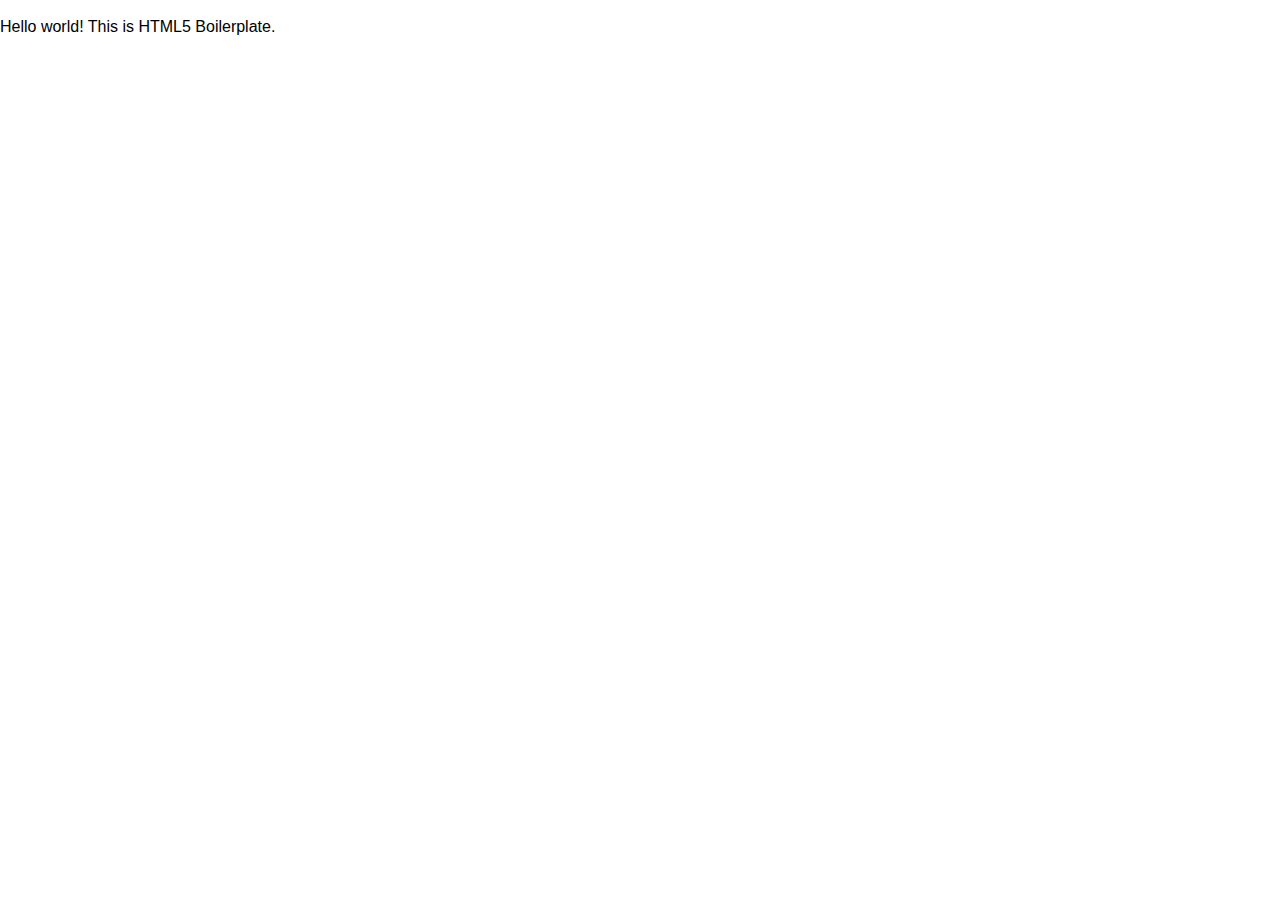
==== index.html @ 74d24ec9 "Adds html5 boilerplate, compass config files, breaks stuff up into nice sassy chunks, cleans out som" ====
<!DOCTYPE html>
<!--[if lt IE 7]>      <html class="no-js lt-ie9 lt-ie8 lt-ie7"> <![endif]-->
<!--[if IE 7]>         <html class="no-js lt-ie9 lt-ie8"> <![endif]-->
<!--[if IE 8]>         <html class="no-js lt-ie9"> <![endif]-->
<!--[if gt IE 8]><!--> <html class="no-js"> <!--<![endif]-->
    <head>
        <meta charset="utf-8">
        <meta http-equiv="X-UA-Compatible" content="IE=edge,chrome=1">
        <title></title>
        <meta name="description" content="">
        <meta name="viewport" content="width=device-width">

        <link rel="stylesheet" href="css/normalize.min.css">
        <link rel="stylesheet" href="css/main.css">

        <script src="js/vendor/modernizr-2.6.2.min.js"></script>
    </head>
    <body>
        <!--[if lt IE 7]>
            <p class="chromeframe">You are using an <strong>outdated</strong> browser. Please <a href="http://browsehappy.com/">upgrade your browser</a> or <a href="http://www.google.com/chromeframe/?redirect=true">activate Google Chrome Frame</a> to improve your experience.</p>
        <![endif]-->

        <p>Hello world! This is HTML5 Boilerplate.</p>

        <script src="//ajax.googleapis.com/ajax/libs/jquery/1.9.1/jquery.min.js"></script>
        <script>window.jQuery || document.write('<script src="js/vendor/jquery-1.9.1.min.js"><\/script>')</script>

        <script src="js/plugins.js"></script>
        <script src="js/main.js"></script>

        <script>
            var _gaq=[['_setAccount','UA-XXXXX-X'],['_trackPageview']];
            (function(d,t){var g=d.createElement(t),s=d.getElementsByTagName(t)[0];
            g.src=('https:'==location.protocol?'//ssl':'//www')+'.google-analytics.com/ga.js';
            s.parentNode.insertBefore(g,s)}(document,'script'));
        </script>
    </body>
</html>
---- css/main.css ----
/* normalize.css v1.1.0 | MIT License | git.io/normalize */article,aside,details,figcaption,figure,footer,header,hgroup,main,nav,section,summary{display:block}audio,canvas,video{display:inline-block;*display:inline;*zoom:1}audio:not([controls]){display:none;height:0}[hidden]{display:none}html{font-size:100%;-webkit-text-size-adjust:100%;-ms-text-size-adjust:100%}html,button,input,select,textarea{font-family:sans-serif}body{margin:0}a:focus{outline:thin dotted}a:active,a:hover{outline:0}h1{font-size:2em;margin:0.67em 0}h2{font-size:1.5em;margin:0.83em 0}h3{font-size:1.17em;margin:1em 0}h4{font-size:1em;margin:1.33em 0}h5{font-size:0.83em;margin:1.67em 0}h6{font-size:0.67em;margin:2.33em 0}abbr[title]{border-bottom:1px dotted}b,strong{font-weight:bold}blockquote{margin:1em 40px}dfn{font-style:italic}hr{-moz-box-sizing:content-box;box-sizing:content-box;height:0}mark{background:#ff0;color:#000}p,pre{margin:1em 0}code,kbd,pre,samp{font-family:monospace,serif;_font-family:"courier new",monospace;font-size:1em}pre{white-space:pre;white-space:pre-wrap;word-wrap:break-word}q{quotes:none}q:before,q:after{content:'';content:none}small{font-size:80%}sub,sup{font-size:75%;line-height:0;position:relative;vertical-align:baseline}sup{top:-0.5em}sub{bottom:-0.25em}dl,menu,ol,ul{margin:1em 0}dd{margin:0 0 0 40px}menu,ol,ul{padding:0 0 0 40px}nav ul,nav ol{list-style:none;list-style-image:none}img{border:0;-ms-interpolation-mode:bicubic}svg:not(:root){overflow:hidden}figure{margin:0}form{margin:0}fieldset{border:1px solid silver;margin:0 2px;padding:0.35em 0.625em 0.75em}legend{border:0;padding:0;white-space:normal;*margin-left:-7px}button,input,select,textarea{font-size:100%;margin:0;vertical-align:baseline;*vertical-align:middle}button,input{line-height:normal}button,select{text-transform:none}button,html input[type="button"],input[type="reset"],input[type="submit"]{-webkit-appearance:button;cursor:pointer;*overflow:visible}button[disabled],html input[disabled]{cursor:default}input[type="checkbox"],input[type="radio"]{box-sizing:border-box;padding:0;*height:13px;*width:13px}input[type="search"]{-webkit-appearance:textfield;-moz-box-sizing:content-box;-webkit-box-sizing:content-box;box-sizing:content-box}input[type="search"]::-webkit-search-cancel-button,input[type="search"]::-webkit-search-decoration{-webkit-appearance:none}button::-moz-focus-inner,input::-moz-focus-inner{border:0;padding:0}textarea{overflow:auto;vertical-align:top}table{border-collapse:collapse;border-spacing:0}h1{font-size:2em;margin:0.67em 0}h2{font-size:1.5em;margin:0.83em 0}h3{font-size:1.17em;margin:1em 0}h4{font-size:1em;margin:1.33em 0}h5{font-size:0.83em;margin:1.67em 0}h6{font-size:0.67em;margin:2.33em 0}abbr[title]{border-bottom:1px dotted}b,strong{font-weight:bold}blockquote{margin:1em 40px}dfn{font-style:italic}hr{-moz-box-sizing:content-box;box-sizing:content-box;height:0}mark{background:#ff0;color:#000}p,pre{margin:1em 0}code,kbd,pre,samp{font-family:monospace,serif;_font-family:"courier new",monospace;font-size:1em}pre{white-space:pre;white-space:pre-wrap;word-wrap:break-word}q{quotes:none}q:before,q:after{content:'';content:none}small{font-size:80%}sub,sup{font-size:75%;line-height:0;position:relative;vertical-align:baseline}sup{top:-0.5em}sub{bottom:-0.25em}body{font-size:1em;line-height:1.4}::-moz-selection,::selection{background:#b3d4fc;text-shadow:none}@media print, (-o-min-device-pixel-ratio: 5 / 4), (-webkit-min-device-pixel-ratio: 1.25), (min-resolution: 120dpi){*{background:transparent !important;color:#000 !important;box-shadow:none !important;text-shadow:none !important}a,a:visited{text-decoration:underline}a[href]:after{content:" (" attr(href) ")"}abbr[title]:after{content:" (" attr(title) ")"}.ir a:after,a[href^="javascript:"]:after,a[href^="#"]:after{content:""}pre,blockquote{border:1px solid #999;page-break-inside:avoid}thead{display:table-header-group}tr,img{page-break-inside:avoid}img{max-width:100% !important}@page{margin:0.5cm}p,h2,h3{orphans:3;widows:3}h2,h3{page-break-after:avoid}}
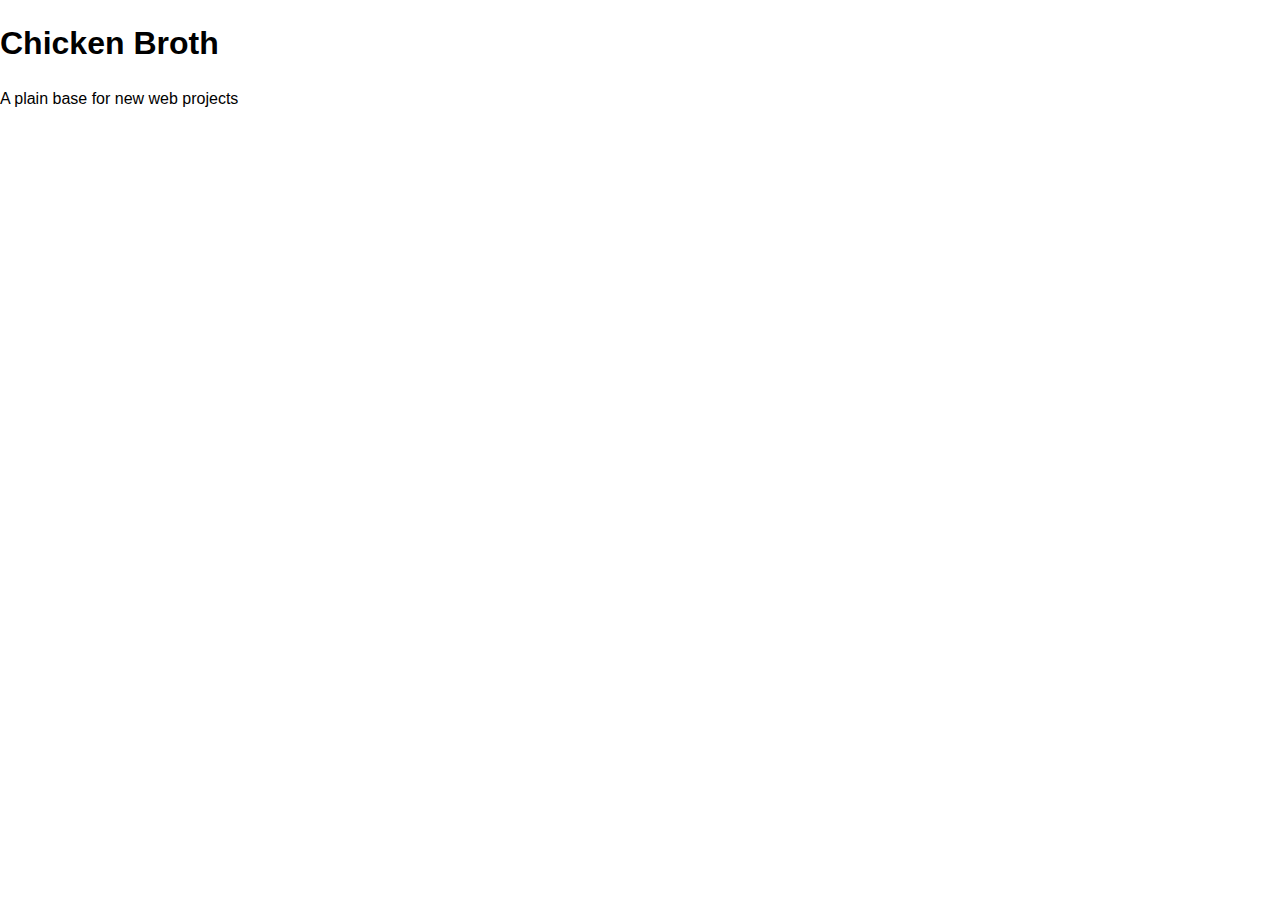
==== commit 1e973fa6: "Fixed indentation, changed text on index" ====
--- a/index.html
+++ b/index.html
@@ -3,36 +3,36 @@
 <!--[if IE 7]>         <html class="no-js lt-ie9 lt-ie8"> <![endif]-->
 <!--[if IE 8]>         <html class="no-js lt-ie9"> <![endif]-->
 <!--[if gt IE 8]><!--> <html class="no-js"> <!--<![endif]-->
-    <head>
-        <meta charset="utf-8">
-        <meta http-equiv="X-UA-Compatible" content="IE=edge,chrome=1">
-        <title></title>
-        <meta name="description" content="">
-        <meta name="viewport" content="width=device-width">
+  <head>
+    <meta charset="utf-8">
+    <meta http-equiv="X-UA-Compatible" content="IE=edge,chrome=1">
+    <title></title>
+    <meta name="description" content="">
+    <meta name="viewport" content="width=device-width">
 
-        <link rel="stylesheet" href="css/normalize.min.css">
-        <link rel="stylesheet" href="css/main.css">
+    <link rel="stylesheet" href="css/normalize.min.css">
+    <link rel="stylesheet" href="css/main.css">
 
-        <script src="js/vendor/modernizr-2.6.2.min.js"></script>
-    </head>
-    <body>
-        <!--[if lt IE 7]>
-            <p class="chromeframe">You are using an <strong>outdated</strong> browser. Please <a href="http://browsehappy.com/">upgrade your browser</a> or <a href="http://www.google.com/chromeframe/?redirect=true">activate Google Chrome Frame</a> to improve your experience.</p>
-        <![endif]-->
+    <script src="js/vendor/modernizr-2.6.2.min.js"></script>
+  </head>
+  <body>
+    <!--[if lt IE 7]>
+        <p class="chromeframe">You are using an <strong>outdated</strong> browser. Please <a href="http://browsehappy.com/">upgrade your browser</a> or <a href="http://www.google.com/chromeframe/?redirect=true">activate Google Chrome Frame</a> to improve your experience.</p>
+    <![endif]-->
+    <h1>Chicken Broth</h1>
+    <p>A plain base for new web projects</p>
 
-        <p>Hello world! This is HTML5 Boilerplate.</p>
+    <script src="//ajax.googleapis.com/ajax/libs/jquery/1.9.1/jquery.min.js"></script>
+    <script>window.jQuery || document.write('<script src="js/vendor/jquery-1.9.1.min.js"><\/script>')</script>
 
-        <script src="//ajax.googleapis.com/ajax/libs/jquery/1.9.1/jquery.min.js"></script>
-        <script>window.jQuery || document.write('<script src="js/vendor/jquery-1.9.1.min.js"><\/script>')</script>
+    <script src="js/plugins.js"></script>
+    <script src="js/main.js"></script>
 
-        <script src="js/plugins.js"></script>
-        <script src="js/main.js"></script>
-
-        <script>
-            var _gaq=[['_setAccount','UA-XXXXX-X'],['_trackPageview']];
-            (function(d,t){var g=d.createElement(t),s=d.getElementsByTagName(t)[0];
-            g.src=('https:'==location.protocol?'//ssl':'//www')+'.google-analytics.com/ga.js';
-            s.parentNode.insertBefore(g,s)}(document,'script'));
-        </script>
-    </body>
+    <script>
+      var _gaq=[['_setAccount','UA-XXXXX-X'],['_trackPageview']];
+      (function(d,t){var g=d.createElement(t),s=d.getElementsByTagName(t)[0];
+      g.src=('https:'==location.protocol?'//ssl':'//www')+'.google-analytics.com/ga.js';
+      s.parentNode.insertBefore(g,s)}(document,'script'));
+    </script>
+  </body>
 </html>
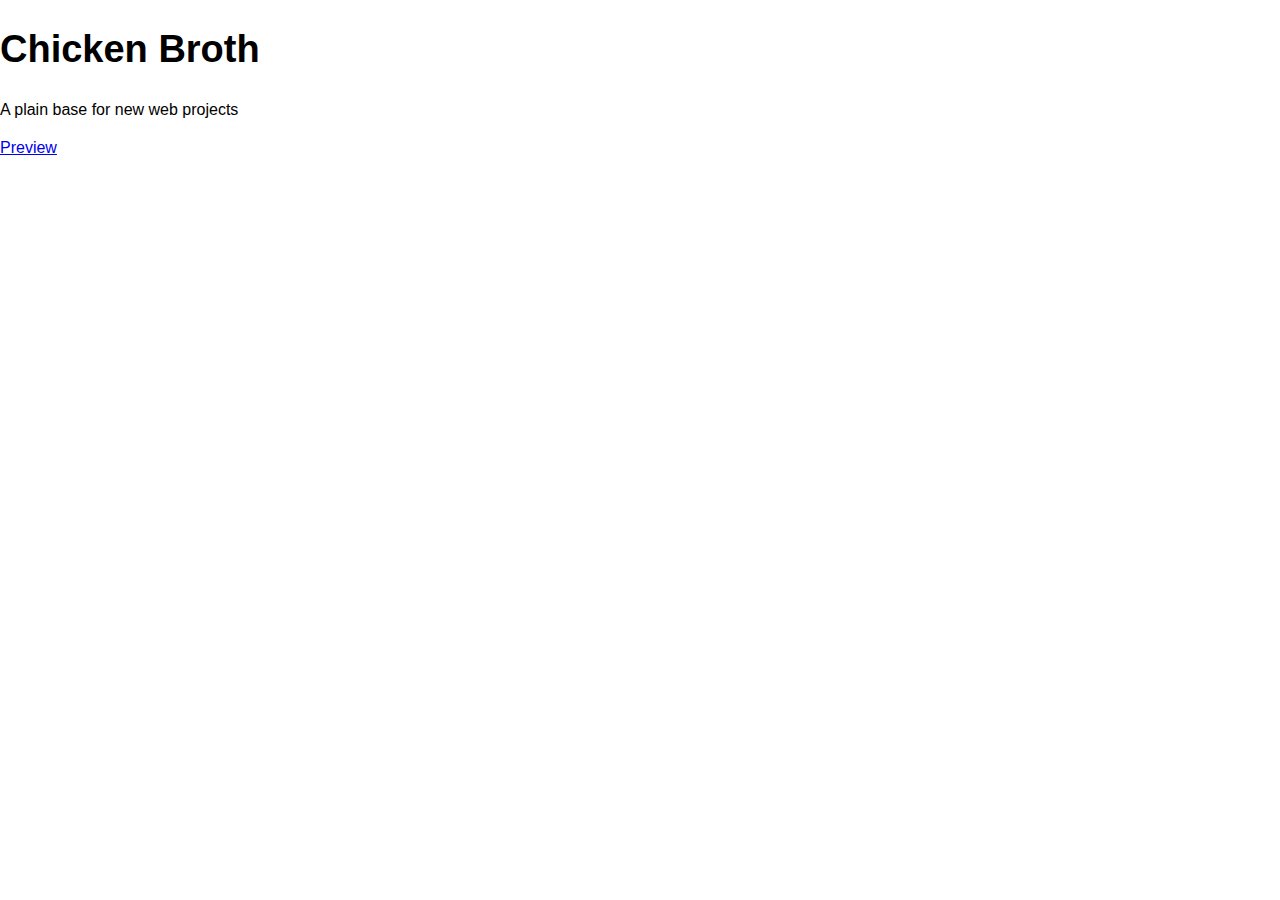
==== commit ec648d98: "Addresses two items from pr: removes ie6/7 specific css fixes; replaces sample google analytics code" ====
--- a/index.html
+++ b/index.html
@@ -10,7 +10,6 @@
     <meta name="description" content="">
     <meta name="viewport" content="width=device-width">
 
-    <link rel="stylesheet" href="css/normalize.min.css">
     <link rel="stylesheet" href="css/main.css">
 
     <script src="js/vendor/modernizr-2.6.2.min.js"></script>
@@ -21,6 +20,7 @@
     <![endif]-->
     <h1>Chicken Broth</h1>
     <p>A plain base for new web projects</p>
+    <a href="preview.html">Preview</a>
 
     <script src="//ajax.googleapis.com/ajax/libs/jquery/1.9.1/jquery.min.js"></script>
     <script>window.jQuery || document.write('<script src="js/vendor/jquery-1.9.1.min.js"><\/script>')</script>
@@ -28,11 +28,6 @@
     <script src="js/plugins.js"></script>
     <script src="js/main.js"></script>
 
-    <script>
-      var _gaq=[['_setAccount','UA-XXXXX-X'],['_trackPageview']];
-      (function(d,t){var g=d.createElement(t),s=d.getElementsByTagName(t)[0];
-      g.src=('https:'==location.protocol?'//ssl':'//www')+'.google-analytics.com/ga.js';
-      s.parentNode.insertBefore(g,s)}(document,'script'));
-    </script>
+    <!-- Google Analytics tags would go here -->
   </body>
 </html>
--- a/css/main.css
+++ b/css/main.css
@@ -1 +1 @@
-/* normalize.css v1.1.0 | MIT License | git.io/normalize */article,aside,details,figcaption,figure,footer,header,hgroup,main,nav,section,summary{display:block}audio,canvas,video{display:inline-block;*display:inline;*zoom:1}audio:not([controls]){display:none;height:0}[hidden]{display:none}html{font-size:100%;-webkit-text-size-adjust:100%;-ms-text-size-adjust:100%}html,button,input,select,textarea{font-family:sans-serif}body{margin:0}a:focus{outline:thin dotted}a:active,a:hover{outline:0}h1{font-size:2em;margin:0.67em 0}h2{font-size:1.5em;margin:0.83em 0}h3{font-size:1.17em;margin:1em 0}h4{font-size:1em;margin:1.33em 0}h5{font-size:0.83em;margin:1.67em 0}h6{font-size:0.67em;margin:2.33em 0}abbr[title]{border-bottom:1px dotted}b,strong{font-weight:bold}blockquote{margin:1em 40px}dfn{font-style:italic}hr{-moz-box-sizing:content-box;box-sizing:content-box;height:0}mark{background:#ff0;color:#000}p,pre{margin:1em 0}code,kbd,pre,samp{font-family:monospace,serif;_font-family:"courier new",monospace;font-size:1em}pre{white-space:pre;white-space:pre-wrap;word-wrap:break-word}q{quotes:none}q:before,q:after{content:'';content:none}small{font-size:80%}sub,sup{font-size:75%;line-height:0;position:relative;vertical-align:baseline}sup{top:-0.5em}sub{bottom:-0.25em}dl,menu,ol,ul{margin:1em 0}dd{margin:0 0 0 40px}menu,ol,ul{padding:0 0 0 40px}nav ul,nav ol{list-style:none;list-style-image:none}img{border:0;-ms-interpolation-mode:bicubic}svg:not(:root){overflow:hidden}figure{margin:0}form{margin:0}fieldset{border:1px solid silver;margin:0 2px;padding:0.35em 0.625em 0.75em}legend{border:0;padding:0;white-space:normal;*margin-left:-7px}button,input,select,textarea{font-size:100%;margin:0;vertical-align:baseline;*vertical-align:middle}button,input{line-height:normal}button,select{text-transform:none}button,html input[type="button"],input[type="reset"],input[type="submit"]{-webkit-appearance:button;cursor:pointer;*overflow:visible}button[disabled],html input[disabled]{cursor:default}input[type="checkbox"],input[type="radio"]{box-sizing:border-box;padding:0;*height:13px;*width:13px}input[type="search"]{-webkit-appearance:textfield;-moz-box-sizing:content-box;-webkit-box-sizing:content-box;box-sizing:content-box}input[type="search"]::-webkit-search-cancel-button,input[type="search"]::-webkit-search-decoration{-webkit-appearance:none}button::-moz-focus-inner,input::-moz-focus-inner{border:0;padding:0}textarea{overflow:auto;vertical-align:top}table{border-collapse:collapse;border-spacing:0}h1{font-size:2em;margin:0.67em 0}h2{font-size:1.5em;margin:0.83em 0}h3{font-size:1.17em;margin:1em 0}h4{font-size:1em;margin:1.33em 0}h5{font-size:0.83em;margin:1.67em 0}h6{font-size:0.67em;margin:2.33em 0}abbr[title]{border-bottom:1px dotted}b,strong{font-weight:bold}blockquote{margin:1em 40px}dfn{font-style:italic}hr{-moz-box-sizing:content-box;box-sizing:content-box;height:0}mark{background:#ff0;color:#000}p,pre{margin:1em 0}code,kbd,pre,samp{font-family:monospace,serif;_font-family:"courier new",monospace;font-size:1em}pre{white-space:pre;white-space:pre-wrap;word-wrap:break-word}q{quotes:none}q:before,q:after{content:'';content:none}small{font-size:80%}sub,sup{font-size:75%;line-height:0;position:relative;vertical-align:baseline}sup{top:-0.5em}sub{bottom:-0.25em}body{font-size:1em;line-height:1.4}::-moz-selection,::selection{background:#b3d4fc;text-shadow:none}@media print, (-o-min-device-pixel-ratio: 5 / 4), (-webkit-min-device-pixel-ratio: 1.25), (min-resolution: 120dpi){*{background:transparent !important;color:#000 !important;box-shadow:none !important;text-shadow:none !important}a,a:visited{text-decoration:underline}a[href]:after{content:" (" attr(href) ")"}abbr[title]:after{content:" (" attr(title) ")"}.ir a:after,a[href^="javascript:"]:after,a[href^="#"]:after{content:""}pre,blockquote{border:1px solid #999;page-break-inside:avoid}thead{display:table-header-group}tr,img{page-break-inside:avoid}img{max-width:100% !important}@page{margin:0.5cm}p,h2,h3{orphans:3;widows:3}h2,h3{page-break-after:avoid}}
+/* normalize.css v1.1.0 | MIT License | git.io/normalize */article,aside,details,figcaption,figure,footer,header,hgroup,main,nav,section,summary{display:block}audio,canvas,video{display:inline-block;*display:inline;*zoom:1}audio:not([controls]){display:none;height:0}[hidden]{display:none}html{font-size:100%;-webkit-text-size-adjust:100%;-ms-text-size-adjust:100%}html,button,input,select,textarea{font-family:sans-serif}body{margin:0}a:focus{outline:thin dotted}a:active,a:hover{outline:0}dl,menu,ol,ul{margin:1em 0}dd{margin:0 0 0 40px}menu,ol,ul{padding:0 0 0 40px}nav ul,nav ol{list-style:none;list-style-image:none}img{border:0;-ms-interpolation-mode:bicubic}svg:not(:root){overflow:hidden}figure{margin:0}form{margin:0}fieldset{border:1px solid silver;margin:0 2px;padding:0.35em 0.625em 0.75em}legend{border:0;padding:0;white-space:normal;*margin-left:-7px}button,input,select,textarea{font-size:100%;margin:0;vertical-align:baseline;*vertical-align:middle}button,input{line-height:normal}button,select{text-transform:none}button,html input[type="button"],input[type="reset"],input[type="submit"]{-webkit-appearance:button;cursor:pointer;*overflow:visible}button[disabled],html input[disabled]{cursor:default}input[type="checkbox"],input[type="radio"]{box-sizing:border-box;padding:0;*height:13px;*width:13px}input[type="search"]{-webkit-appearance:textfield;-moz-box-sizing:content-box;-webkit-box-sizing:content-box;box-sizing:content-box}input[type="search"]::-webkit-search-cancel-button,input[type="search"]::-webkit-search-decoration{-webkit-appearance:none}button::-moz-focus-inner,input::-moz-focus-inner{border:0;padding:0}textarea{overflow:auto;vertical-align:top}table{border-collapse:collapse;border-spacing:0}* html{font-size:100%}html{font-size:16px;line-height:1.5em}h1{font-size:2.375em;line-height:1.26316em}h2{font-size:1.875em;line-height:1.6em}h3{font-size:1.5em;line-height:2em}h4{font-size:1.25em;line-height:1.2em}h5{font-size:1.125em;line-height:1.33333em}h6{font-size:1em;line-height:1.5em}abbr[title]{border-bottom:1px dotted}b,strong{font-weight:bold}blockquote{margin:1em 40px}dfn{font-style:italic}hr{-moz-box-sizing:content-box;box-sizing:content-box;height:0}mark{background:#ff0;color:#000}p,pre{margin:1em 0}code,kbd,pre,samp{font-family:monospace,serif;_font-family:"courier new",monospace;font-size:1em}pre{white-space:pre;white-space:pre-wrap;word-wrap:break-word}q{quotes:none}q:before,q:after{content:'';content:none}small{font-size:80%}sub,sup{font-size:75%;line-height:0;position:relative;vertical-align:baseline}sup{top:-0.5em}sub{bottom:-0.25em}body{font-size:1em;line-height:1.4}::-moz-selection,::selection{background:#b3d4fc;text-shadow:none}@media print{*{background:transparent !important;color:#000 !important;box-shadow:none !important;text-shadow:none !important}a,a:visited{text-decoration:underline}a[href]:after{content:" (" attr(href) ")"}abbr[title]:after{content:" (" attr(title) ")"}.ir a:after,a[href^="javascript:"]:after,a[href^="#"]:after{content:""}pre,blockquote{border:1px solid #999;page-break-inside:avoid}thead{display:table-header-group}tr,img{page-break-inside:avoid}img{max-width:100% !important}@page{margin:0.5cm}p,h2,h3{orphans:3;widows:3}h2,h3{page-break-after:avoid}}
